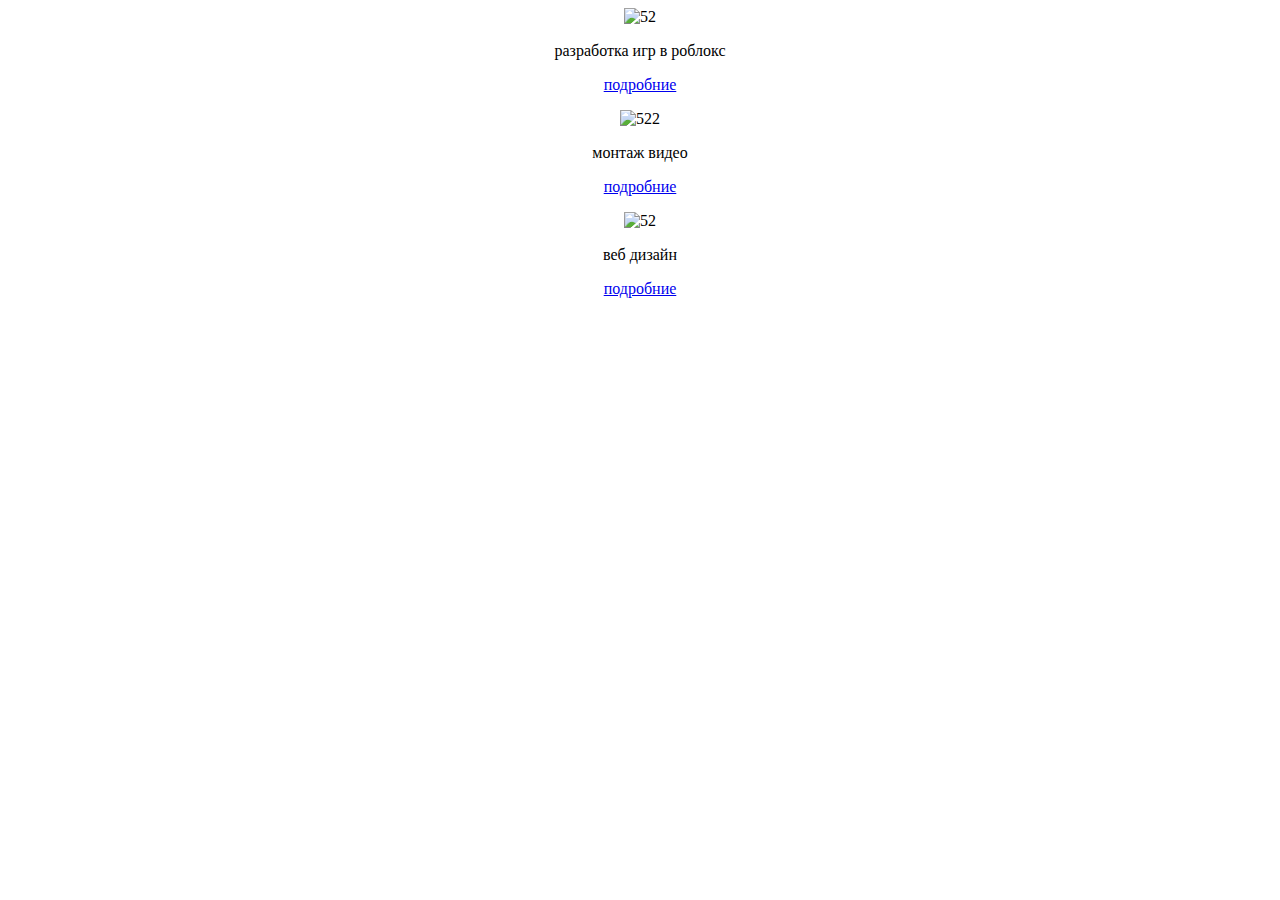
==== p1.html @ c81fe186 "Update p1.html" ====
<!DOCTYPE html>
<html lang="en">
<head>
  <meta charset="UTF-8">
  <meta http-equiv="X-UA-Compatible" content="IE=edge">
  <meta name="viewport" content="width=device-width, initial-scale=1.0">
  <title></title>
</head>
<body>
  
  <center>
  <img width="700"  src="https://habrastorage.org/getpro/habr/upload_files/61e/1f8/a9b/61e1f8a9b4ca301ffe9f972fd41557b5.png" alt="52">
    <p> разработка игр в роблокс </p>
    <a href="name.html"><p>подробние</p></a>
    <img src="https://mobios.school/images/06.12.2017/shutterstock_539867599.png" alt="522">
    <p> монтаж видео</p>
    <a href="page1.html"><p>подробние</p></a>
	<img width="700" src=https://www.web-canape.ru/files/catalog/1013/gallery/big/web-page_1577285050.jpg alt="52">
	<p>веб дизайн</p>
	<a href="page2.html"><p>подробние</p></a>
	
	
</body>
</html>
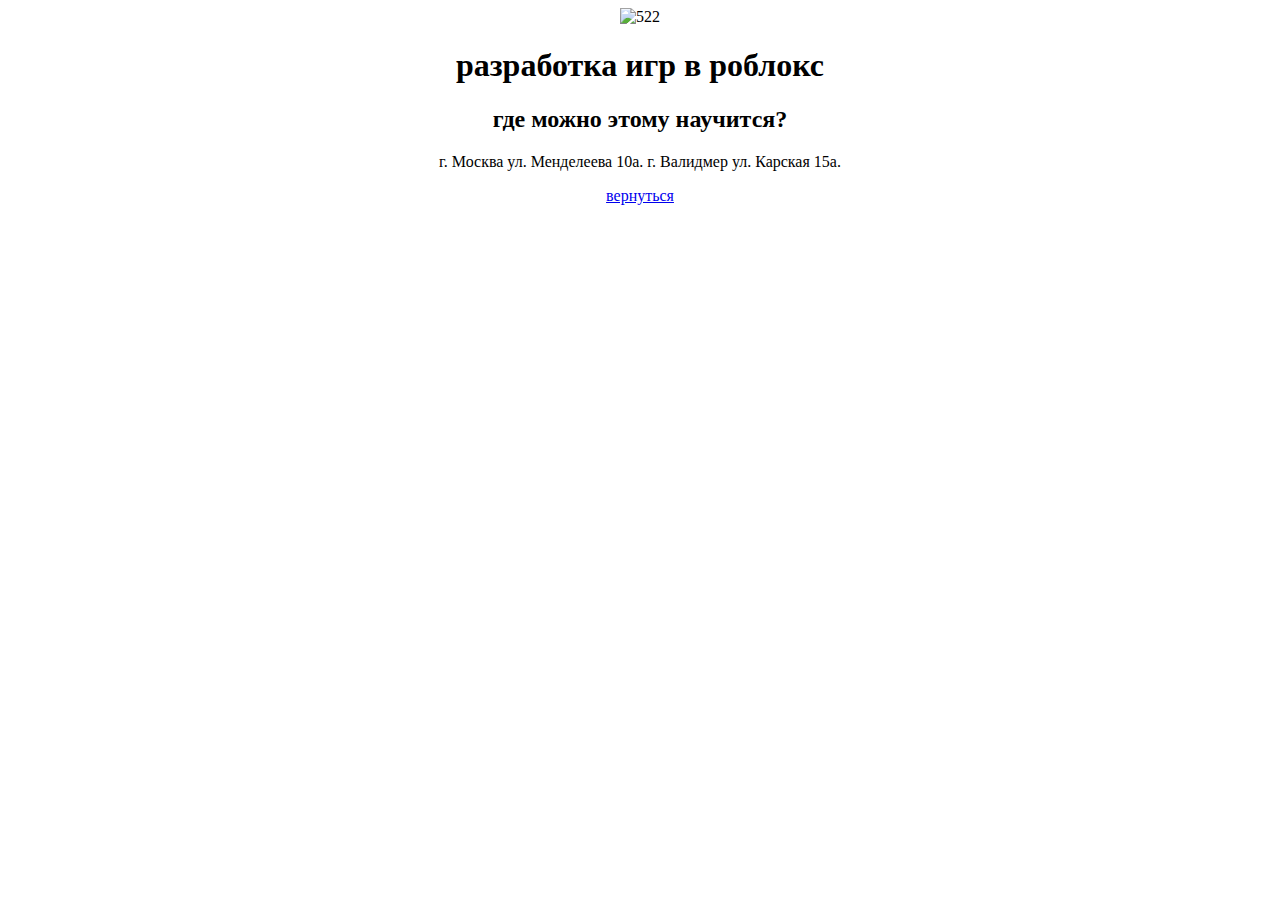
==== commit e2b42dbe: "Update p1.html" ====
--- a/p1.html
+++ b/p1.html
@@ -7,18 +7,12 @@
   <title></title>
 </head>
 <body>
-  
-  <center>
-  <img width="700"  src="https://habrastorage.org/getpro/habr/upload_files/61e/1f8/a9b/61e1f8a9b4ca301ffe9f972fd41557b5.png" alt="52">
-    <p> разработка игр в роблокс </p>
-    <a href="name.html"><p>подробние</p></a>
-    <img src="https://mobios.school/images/06.12.2017/shutterstock_539867599.png" alt="522">
-    <p> монтаж видео</p>
-    <a href="page1.html"><p>подробние</p></a>
-	<img width="700" src=https://www.web-canape.ru/files/catalog/1013/gallery/big/web-page_1577285050.jpg alt="52">
-	<p>веб дизайн</p>
-	<a href="page2.html"><p>подробние</p></a>
-	
-	
+<center>
+<img width="700" src="https://www.web-canape.ru/files/catalog/1013/gallery/big/web-page_1577285050.jpg" alt="522">
+<h1>разработка игр в роблокс</h1>
+<h2>где можно этому научится?</h2>
+г. Москва ул. Менделеева 10а.
+г. Валидмер ул. Карская 15а.
+<a href="index.html"><p>вернуться</p></a>
 </body>
 </html>
